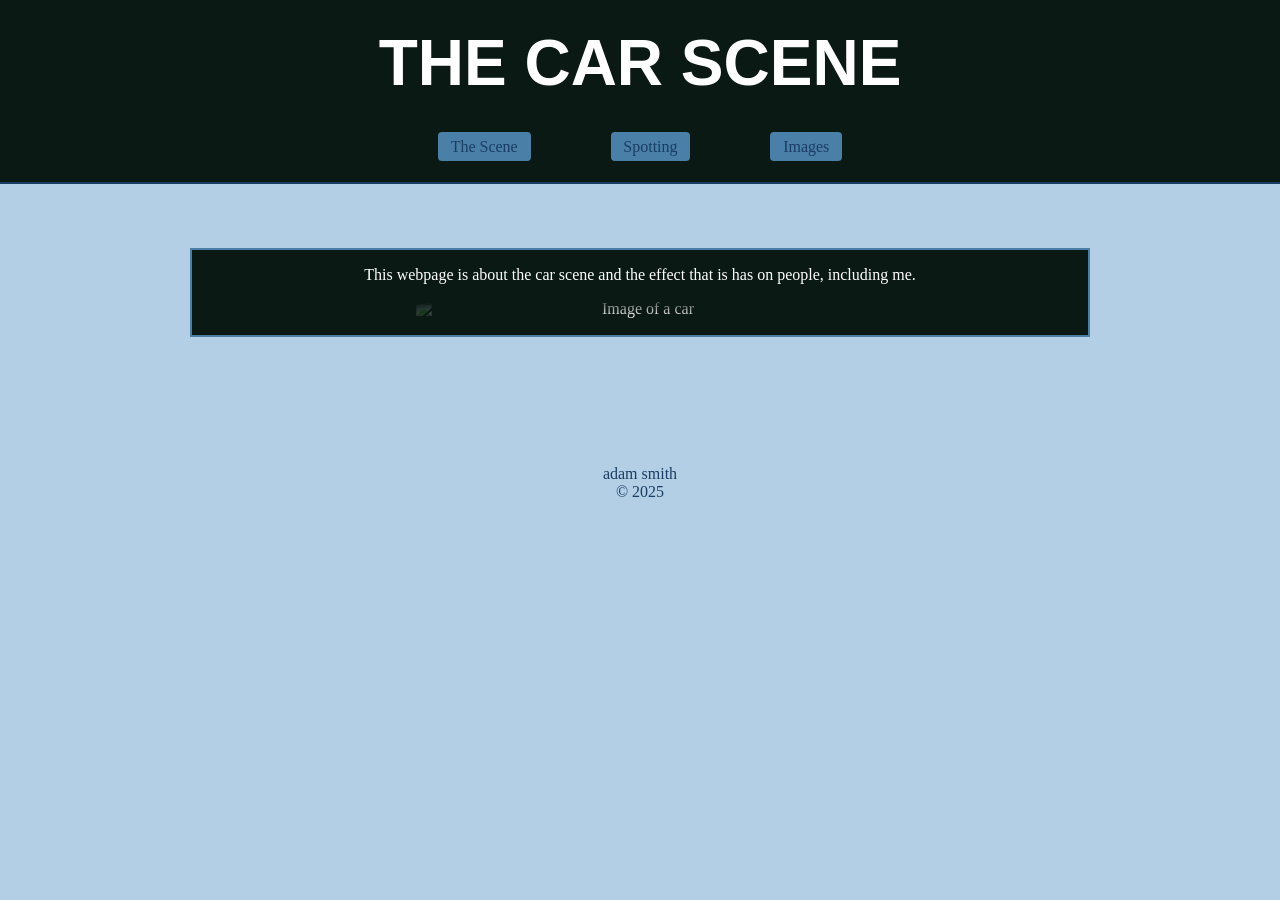
==== upload/index.html @ 14269fad "Add files via upload" ====
<!DOCTYPE html>
<html lang="en">
<head>
    <meta charset="UTF-8">
    <meta name="viewport" content="width=device-width, initial-scale=1.0">
    <title>The Car Scene</title>
    <link rel="stylesheet" href="CSS/styles.css">
</head>
<body>

    <header>
        <h1 class="title">THE CAR SCENE</h1>

         <nav class="main-nav">
            <ul>
                <li><a href="Thescene.html">The Scene</a></li>
                <li><a href="spotting.html">Spotting</a></li>
                <li><a href="images.html">Images</a></li>
            </ul>
        </nav>
    </header>

    <main>
        <section class="section">
        <p class="body">This webpage is about the car scene and the effect that is has on people, including me.</p>
        <img src="Images/golfr.jpg" alt="Image of a car">
        </section>
    </main>

    <footer>
        <p>adam smith<br>&copy; 2025</p>
    </footer>

</body>
</html>
---- upload/CSS/styles.css ----
h1 {
    font-family: 'Trebuchet MS', 'Lucida Sans Unicode', 'Lucida Grande', 'Lucida Sans', Arial, sans-serif;
    font-size: 250%;
    margin: 0%;
}


.title {
    text-align: center;
    font-family: Impact, Haettenschweiler, 'Arial Narrow Bold', sans-serif;
    font-size: 400%;
    padding: 3%;
    padding-top: 2%;
    color: #ffffff;
}

.title2 {
    text-align: center;
    font-family: Impact, Haettenschweiler, 'Arial Narrow Bold', sans-serif;
    font-size: 200%;
    padding: 3%;
    padding-top: 2%;
    color: #ffffff;
}

main{
    background-color: #0a1913;
    width: 70%;
    margin: auto;
    padding: 0%;
    border: 2px #4a7fa7 solid;
    margin-top: 5%;
    padding-bottom: 0%;
}

header {
    background-color: #0a1913;
    padding: 0;
    border-bottom: 2px #1a3d63 solid;
}

body {
    margin: 0;
    padding: 0;
    background-color: #b3cfe5;
    color: white;
    text-align: center;
}

footer {
    margin-top: 10%;
    text-align: center;
    color: #1a3d63;
}

img {
    display: block;
    margin-left: auto;
    margin-right: auto;
    width: 50%;
    padding-bottom: 2%;
    mask-image: radial-gradient( rgba(0,0,0,1) 0%, rgba(0,0,0,0) 90%);
}

.body {
    font-size: 100%;
    padding: 0% 5%;
}

.sub {
    font-size: 130%;
    padding: 0% 5%;
}

.main-nav ul {
  list-style: none;
  margin: 0;
  padding: 0;
  display: flex;
  justify-content: center;
  gap: 5rem;
  padding-bottom: 2%;
  text-align: center;
}

.main-nav a {
  color: #1a3d63;
  text-decoration: none;
  padding: .4rem .8rem;
  border-radius: 4px;
  background: #4a7fa7;
  text-align: center;
}

.grid {
    display: grid;
    grid-template-columns: repeat(2, 1fr);
    gap: 1rem;
    padding: 0% 5%;
    align-items: center;
    align-items: baseline;
    font-size: xx-small;
}

.grid2 {
    display: grid;
    grid-template-columns: repeat(2, 0.5fr);
    gap: 0rem;
    padding: 0% 0%;
    font-size: xx-small;
}
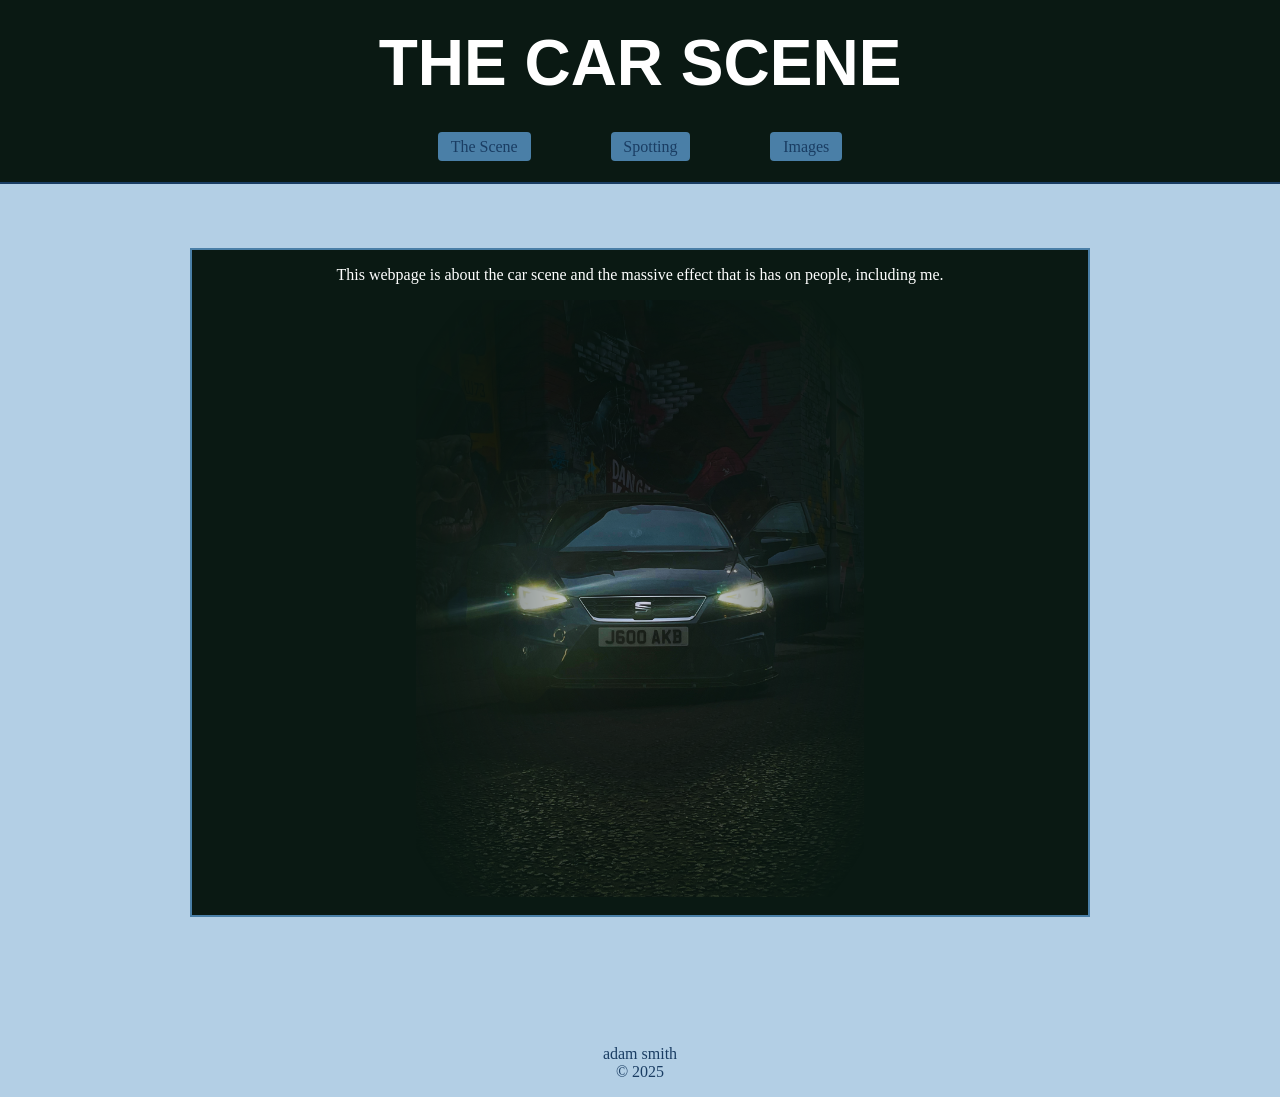
==== commit 1061eee0: "Add files via upload" ====
--- a/upload/index.html
+++ b/upload/index.html
@@ -13,7 +13,7 @@
 
          <nav class="main-nav">
             <ul>
-                <li><a href="Thescene.html">The Scene</a></li>
+                <li><a href="thescene.html">The Scene</a></li>
                 <li><a href="spotting.html">Spotting</a></li>
                 <li><a href="images.html">Images</a></li>
             </ul>
@@ -22,9 +22,9 @@
 
     <main>
         <section class="section">
-        <p class="body">This webpage is about the car scene and the effect that is has on people, including me.</p>
-        <img src="Images/golfr.jpg" alt="Image of a car">
-        </section>
+        <p class="body">This webpage is about the car scene and the massive effect that is has on people, including me.</p>
+       <img src="edited/jack1.jpg" alt="">
+    </section>
     </main>
 
     <footer>
--- a/upload/CSS/styles.css
+++ b/upload/CSS/styles.css
@@ -108,4 +108,5 @@
     gap: 0rem;
     padding: 0% 0%;
     font-size: xx-small;
-}+}
+
